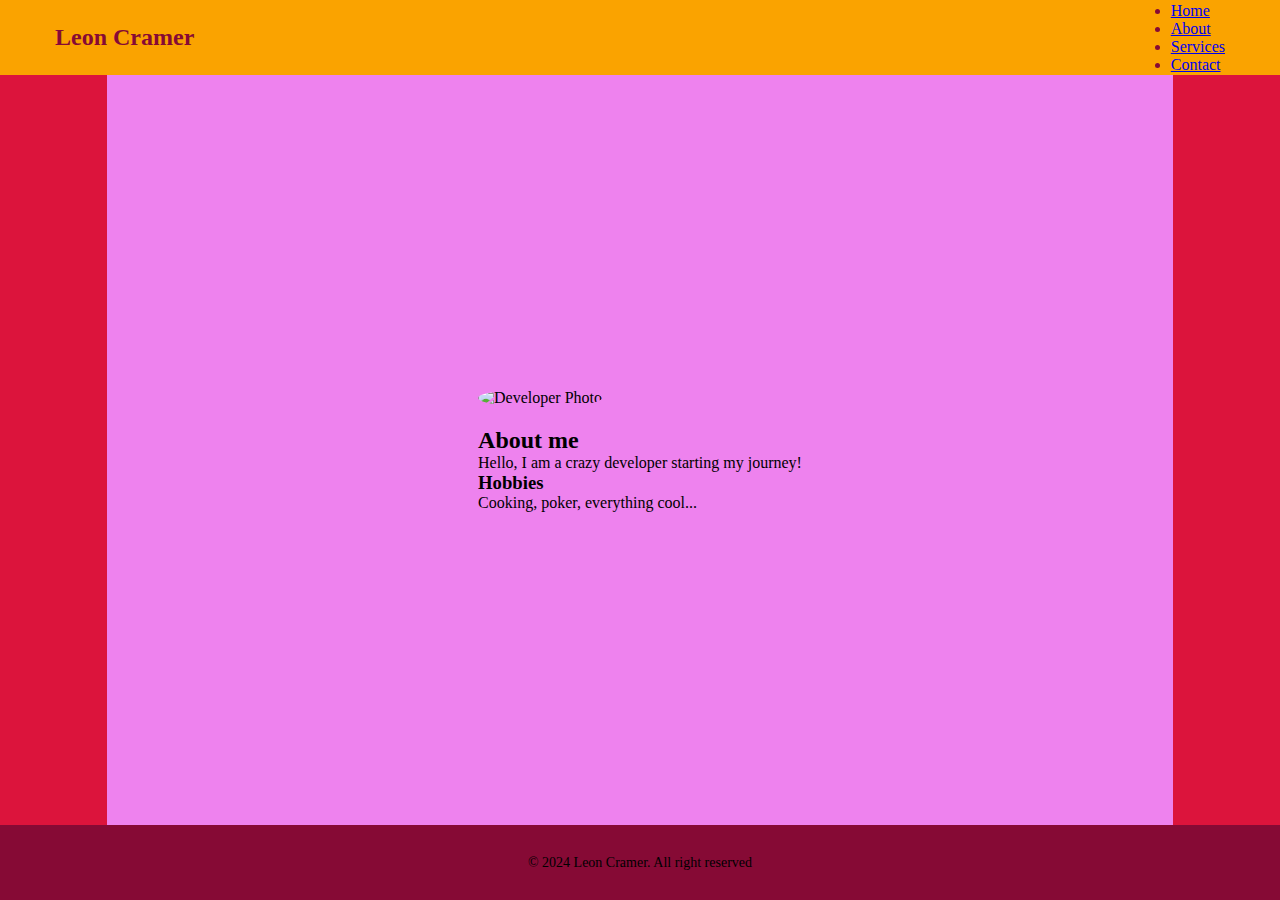
==== index.html @ 102df215 "Clean project structure" ====
<!-- Anatomy of a html command. Commands are called tag -->
<!-- they begin with the tag, and some tags takes attributes -->
<!-- and some attributes are too weak so they take values -->
<!DOCTYPE html>
<html>
    <!--Machine Code-->
    <head>
        <title>😂 Holy Grail Layout😎 </title>
        <meta charset="UTF-8">
        <link rel="stylesheet" href="style.css">
    </head>

    <!-- Human Code -->
    <body>
        <div class="body">
            <div class="en navbar">
                <div class="Logo"> Leon Cramer</div>

                <ul class="nav-links">
                    <li><a href="#"> Home </a></li>
                    <li><a href="#"> About </a></li>
                    <li><a href="#"> Services </a></li>
                    <li><a href="contacct.html">Contact</a></li>
                </ul>
                <!-- <p>Navigation Bar</p> -->
            </div>

            <div class="en leftSideBar">
                <!-- <p>im left side function bar</p> -->
            </div>

            <div class="en rightSideBar">
                <!-- <p>im right side function bar</p> -->
            </div>

            <div class="en content">

                <div class="Profile">
                    <img 
                    class="developer-photo" 
                    src="https://pbs.twimg.com/profile_images/496779421031084032/GvXg57Cb_400x400.jpeg" 
                    alt="Developer Photo">

                    <h2> About me</h2>
                    <p>Hello, I am a crazy developer starting my journey!</p>
                    <h3>Hobbies</h3>
                    <p>Cooking, poker, everything cool...</p>
                </div>
            </div>


            <div class="en footer">
                <p>© 2024 Leon Cramer. All right reserved</p>
            </div>
        </div>
    </body>

</html>
---- style.css ----
/* Universal Selector */
* {
    margin: 0; /* Resseting outter spacing */
    padding: 0; /* Ressetting inner spacing */
}

.body {
    background: #711DB0;
    height: 100vh;  
    display: grid;
    grid-template-columns: repeat(12, 1fr);
    grid-template-rows: repeat(12, 1fr) ;
}

.navbar {
    grid-column: 1 / span 12;
    background-color: #FAA300;
}

.footer {
    grid-column: 1 / span 12 ;
    grid-row: 12 / span 1;
    background-color: #860A35;
}

.leftSideBar {
    background-color: crimson;
    grid-column: 1 / span 1;
    grid-row: 2 / span 10;
}

.rightSideBar {
    background-color: crimson;
    grid-column: 12 / span 1;
    grid-row: 2 / span 10;
}

.content {
    background-color: violet;
    grid-column: 2 / span 10;
    grid-row: 2 / span 10;
}

/* ****** Styling the Navbar ****** */
.navbar {
    display: flex;
    justify-content: space-between; 
    align-items: center;
    padding: 0 55px;
    color: #860A35;
}

.Logo {
    font-size: 24px;
    font-weight: bold;
}

/* ****** Styling the footer ****** */

.footer {
    display: flex;
        justify-content: center;
        align-items: center;
        padding: 10px;
        color: black;
        font-size: 14px;
}

/* ****** Styling the footer ****** */

.content {
    display: flex;
    justify-content: center;
    align-items: center;
    text-align: left;
    padding: 20px;
}

.Profile {
    max-width: 600px;
}

.developer-photo {
    width: 100%;
    max-width: 200px;
    border-radius: 50%;
    margin-bottom: 20px;
}



.contact-form {
    height: 100vh;
    display: flex;
    flex-direction: column;
    align-items: center;
    padding: 20px;
    background: linear-gradient(#FAA300, #711DB0);
    color: #333;
}

input,
textarea {
    margin: 10px 0;
    padding: 10px;
    width: 90%;
    max-width: 500px;
}

.contact-left-title h2 {
    color: #000;
    text-shadow: 2px 2px 4px #000;
}

.contact-left-title hr {
    border: none;
    width: 200px;
    height: 5px;
    background-color:  #711DB0 ;
}

.contact-inputs:focus: {
    border: 2px solid black /* giving the selected text q focus */
}

.Back-to-homepage {
    color: #000 ;
}
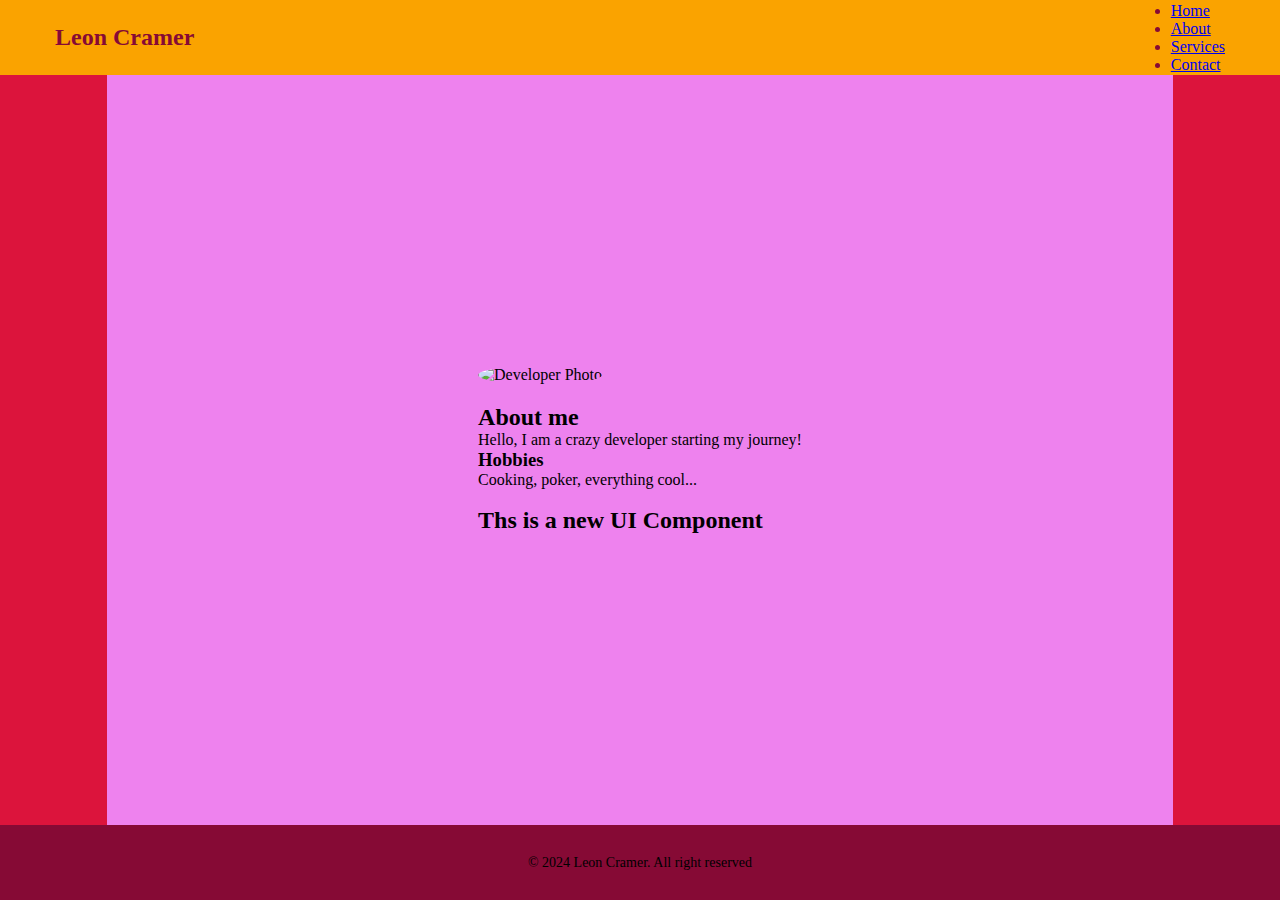
==== commit b04a2ab3: "pushing to new branch" ====
--- a/index.html
+++ b/index.html
@@ -45,6 +45,8 @@
                     <p>Hello, I am a crazy developer starting my journey!</p>
                     <h3>Hobbies</h3>
                     <p>Cooking, poker, everything cool...</p>
+                    <br>
+                    <h2>Ths is a new UI Component</h2>
                 </div>
             </div>
 
